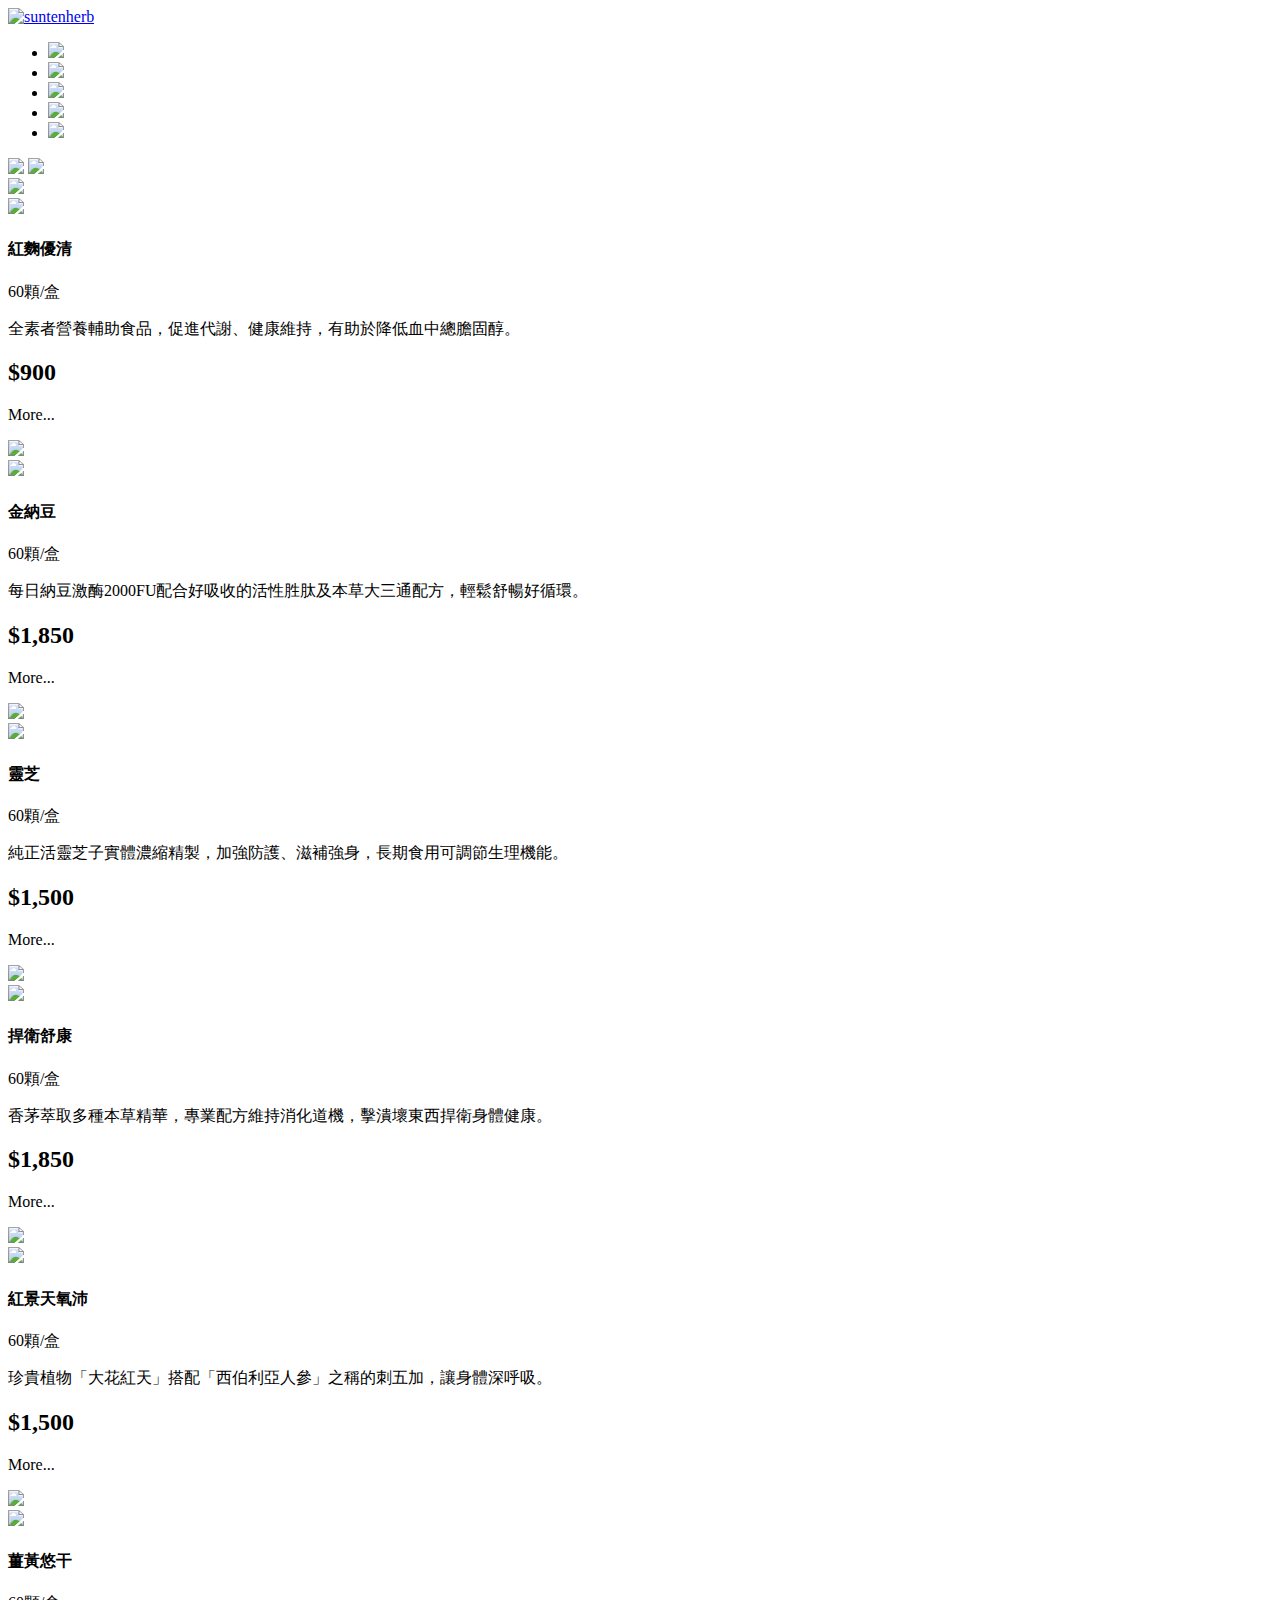
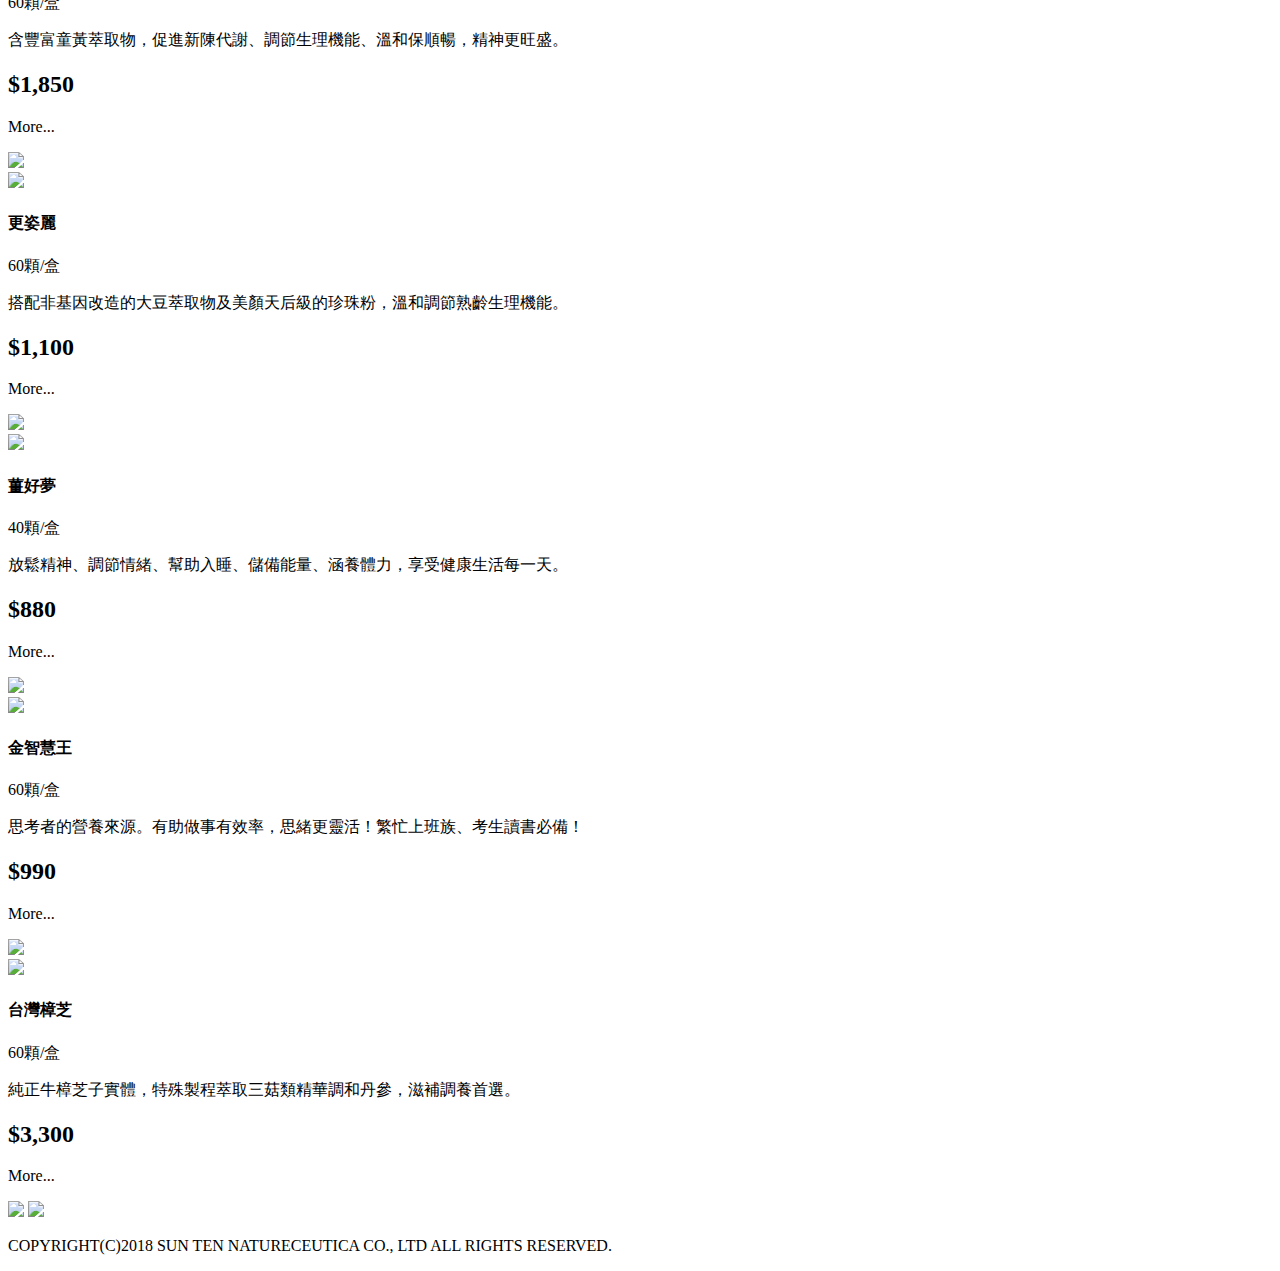
==== health.html @ 6c232744 "Add files via upload" ====
<!doctype html>
<html lang="en">

<head>
  <!-- Required meta tags -->
  <meta charset="utf-8">
  <meta name="viewport" content="width=device-width, initial-scale=1">

  <!-- Bootstrap CSS -->
  <link href="https://cdn.jsdelivr.net/npm/bootstrap@5.1.3/dist/css/bootstrap.min.css" rel="stylesheet"
    integrity="sha384-1BmE4kWBq78iYhFldvKuhfTAU6auU8tT94WrHftjDbrCEXSU1oBoqyl2QvZ6jIW3" crossorigin="anonymous">
  <link rel="stylesheet" href="./css/style.css">
  <link rel="stylesheet" href="./css/health.css">



  <!-- GOOGLE字體 -->
  <link rel="preconnect" href="https://fonts.googleapis.com">
  <link rel="preconnect" href="https://fonts.gstatic.com" crossorigin>
  <link href="https://fonts.googleapis.com/css2?family=Noto+Serif+TC:wght@900&display=swap" rel="stylesheet">




  <title>養生大樂透</title>
  <link rel="icon" type="image/x-icon" href="./images/favicon.png">
</head>

<body>

  <!-- 置頂鍵 -->
  <div id="scrolltop"></div>

  <!-- 選單 -->
  <div class="header shadow position-sticky top-0">
    <div class="container d-lg-flex justify-content-between px-0">
      <a href=" #" class="logo d-flex align-items-end">
        <img src="./images/logo.png" alt="suntenherb" class="logo img-fluid">
      </a>
      <nav class="menu mt-lg-2 d-flex justify-content-start justify-content-lg-end w-100">
        <ul class="d-flex align-items-end m-0 p-0">
          <li>
            <a href="#"><img src="./images/healthybt.png" class="health img-fluid"></a>
          </li>
          <li>
            <a href="index.html"><img src="./images/signin.png" class="signin img-fluid"></a>
          </li>
          <li>
            <a href="rule.html"><img src="./images/rulebt.png" class="rule img-fluid"></a>
          </li>
          <li>
            <a href="#"><img src="./images/shoppingbt.png" class="shopping img-fluid"></a>
          </li>
          <li>
            <a href="#"><img src="./images/facebook.png" class="facebook img-fluid ms-3 d-none d-lg-block"></a>
          </li>
        </ul>
      </nav>
    </div>
  </div>




  <!-- 產品區 -->
  <div class="healthtitle d-flex justify-content-center m-0">
    <img src="./images/health_title_PC.png" class="kv-pc img-fluid d-none d-md-block">
    <img src="./images/health_title_MB.png" class="img-fluid d-block d-md-none">
  </div>

  <div class="container items mb-5">
    <div class="row">
      <div class="col-12 col-md-6 mb-2 mx-0 px-1">
        <div class="carditem d-flex justify-content-center  h-100">
          <div class="row bg-light align-items-center p-2 p-lg-3 m-1 m-md-2">
            <div class="col-6 py-3 px-4 px-lg-3 py-lg-4">
              <img src="./images/item1.png" class="img-fluid px-1 px-lg-2">
            </div>
            <div class="col-6 px-0 px-lg-3">
              <div class="card_body">
                <img src="./images/item_1.png" class="img-fluid w-75 mb-3 d-none d-lg-block">
                <div class="container d-flex align-items-center m-0 p-0 justify-content-between">
                  <h4 class="fw-bold">紅麴優清</h4>
                  <p class="quantity px-1 d-none d-lg-block text-light mb-0">60顆/盒</p>
                </div>
                <p>全素者營養輔助食品，促進代謝、健康維持，有助於降低血中總膽固醇。</p>
                <div class="container d-flex align-items-center px-0 justify-content-between">
                  <h2 class="money fw-bold">$900</h2>
                  <p class="more text-light p-1 px-2 m-0">More...</p>
                </div>
              </div>
            </div>
          </div>
        </div>
      </div>


      <div class="col-12 col-md-6 mb-2 mx-0 px-1">
        <div class="carditem d-flex justify-content-center h-100">
          <div class="row bg-light align-items-center p-2 p-lg-3 m-1 m-md-2">
            <div class="col-6 py-3 px-4 px-lg-3 py-lg-4">
              <img src="./images/item2.png" class="img-fluid px-1 px-lg-2">
            </div>
            <div class="col-6 px-0 px-lg-3">
              <div class="card_body">
                <img src="./images/item2_2.png" class="img-fluid w-75 mb-3 d-none d-lg-block">
                <div class="container d-flex align-items-center m-0 p-0 justify-content-between">
                  <h4 class="fw-bold">金納豆</h4>
                  <p class="quantity px-1 d-none d-lg-block text-light mb-0">60顆/盒</p>
                </div>
                <p>每日納豆激酶2000FU配合好吸收的活性胜肽及本草大三通配方，輕鬆舒暢好循環。</p>
                <div class="container d-flex align-items-center px-0 justify-content-between">
                  <h2 class="money fw-bold">$1,850</h2>
                  <p class="more text-light p-1 px-2 m-0">More...</p>
                </div>
              </div>
            </div>
          </div>
        </div>
      </div>


      <div class="col-12 col-md-6 mb-2 mx-0 px-1">
        <div class="carditem d-flex justify-content-center h-100">
          <div class="row bg-light align-items-center p-2 p-lg-3 m-1 m-md-2">
            <div class="col-6 py-3 px-4 px-lg-3 py-lg-4">
              <img src="./images/item3.png" class="img-fluid px-1 px-lg-2">
            </div>
            <div class="col-6 px-0 px-lg-3">
              <div class="card_body">
                <img src="./images/item3_3.png" class="img-fluid w-75 mb-3 d-none d-lg-block">
                <div class="container d-flex align-items-center m-0 p-0 justify-content-between">
                  <h4 class="fw-bold">靈芝</h4>
                  <p class="quantity px-1 d-none d-lg-block text-light mb-0">60顆/盒</p>
                </div>
                <p>純正活靈芝子實體濃縮精製，加強防護、滋補強身，長期食用可調節生理機能。</p>
                <div class="container d-flex align-items-center px-0 justify-content-between">
                  <h2 class="money fw-bold">$1,500</h2>
                  <p class="more text-light p-1 px-2 m-0">More...</p>
                </div>
              </div>
            </div>
          </div>
        </div>
      </div>

      <div class="col-12 col-md-6 mb-2 mx-0 px-1">
        <div class="carditem d-flex justify-content-center h-100">
          <div class="row bg-light align-items-center p-2 p-lg-3 m-1 m-md-2">
            <div class="col-6 py-3 px-4 px-lg-3 py-lg-4">
              <img src="./images/item4.png" class="img-fluid px-1 px-lg-2">
            </div>
            <div class="col-6 px-0 px-lg-3">
              <div class="card_body">
                <img src="./images/item4_4.png" class="img-fluid w-75 mb-3 d-none d-lg-block">
                <div class="container d-flex align-items-center m-0 p-0 justify-content-between">
                  <h4 class="fw-bold">捍衛舒康</h4>
                  <p class="quantity px-1 d-none d-lg-block text-light mb-0">60顆/盒</p>
                </div>
                <p>香茅萃取多種本草精華，專業配方維持消化道機，擊潰壞東西捍衛身體健康。</p>
                <div class="container d-flex align-items-center px-0 justify-content-between">
                  <h2 class="money fw-bold">$1,850</h2>
                  <p class="more text-light p-1 px-2 m-0">More...</p>
                </div>
              </div>
            </div>
          </div>
        </div>
      </div>

      <div class="col-12 col-md-6 mb-2 mx-0 px-1">
        <div class="carditem d-flex justify-content-center h-100">
          <div class="row bg-light align-items-center p-2 p-lg-3 m-1 m-md-2">
            <div class="col-6 py-3 px-4 px-lg-3 py-lg-4">
              <img src="./images/item5.png" class="img-fluid px-1 px-lg-2">
            </div>
            <div class="col-6 px-0 px-lg-3">
              <div class="card_body">
                <img src="./images/item5_5.png" class="img-fluid w-75 mb-3 d-none d-lg-block">
                <div class="container d-flex align-items-center m-0 p-0 justify-content-between">
                  <h4 class="fw-bold">紅景天氧沛</h4>
                  <p class="quantity px-1 d-none d-lg-block text-light mb-0">60顆/盒</p>
                </div>
                <p>珍貴植物「大花紅天」搭配「西伯利亞人參」之稱的刺五加，讓身體深呼吸。</p>
                <div class="container d-flex align-items-center px-0 justify-content-between">
                  <h2 class="money fw-bold">$1,500</h2>
                  <p class="more text-light p-1 px-2 m-0">More...</p>
                </div>
              </div>
            </div>
          </div>
        </div>
      </div>


      <div class="col-12 col-md-6 mb-2 mx-0 px-1">
        <div class="carditem d-flex justify-content-center h-100">
          <div class="row bg-light align-items-center p-2 p-lg-3 m-1 m-md-2">
            <div class="col-6 py-3 px-4 px-lg-3 py-lg-4">
              <img src="./images/item6.png" class="img-fluid px-1 px-lg-2">
            </div>
            <div class="col-6 px-0 px-lg-3">
              <div class="card_body">
                <img src="./images/item6_6.png" class="img-fluid w-75 mb-3 d-none d-lg-block">
                <div class="container d-flex align-items-center m-0 p-0 justify-content-between">
                  <h4 class="fw-bold">薑黃悠干</h4>
                  <p class="quantity px-1 d-none d-lg-block text-light mb-0">60顆/盒</p>
                </div>
                <p>含豐富童黃萃取物，促進新陳代謝、調節生理機能、溫和保順暢，精神更旺盛。</p>
                <div class="container d-flex align-items-center px-0 justify-content-between">
                  <h2 class="money fw-bold">$1,850</h2>
                  <p class="more text-light p-1 px-2 m-0">More...</p>
                </div>
              </div>
            </div>
          </div>
        </div>
      </div>


      <div class="col-12 col-md-6 mb-2 mx-0 px-1">
        <div class="carditem d-flex justify-content-center h-100">
          <div class="row bg-light align-items-center p-2 p-lg-3 m-1 m-md-2">
            <div class="col-6 py-3 px-4 px-lg-3 py-lg-4">
              <img src="./images/item7.png" class="img-fluid px-1 px-lg-2">
            </div>
            <div class="col-6 px-0 px-lg-3">
              <div class="card_body">
                <img src="./images/item7_7.png" class="img-fluid w-75 mb-3 d-none d-lg-block">
                <div class="container d-flex align-items-center m-0 p-0 justify-content-between">
                  <h4 class="fw-bold">更姿麗</h4>
                  <p class="quantity px-1 d-none d-lg-block text-light mb-0">60顆/盒</p>
                </div>
                <p>搭配非基因改造的大豆萃取物及美顏天后級的珍珠粉，溫和調節熟齡生理機能。</p>
                <div class="container d-flex align-items-center px-0 justify-content-between">
                  <h2 class="money fw-bold">$1,100</h2>
                  <p class="more text-light p-1 px-2 m-0">More...</p>
                </div>
              </div>
            </div>
          </div>
        </div>
      </div>


      <div class="col-12 col-md-6 mb-2 mx-0 px-1">
        <div class="carditem d-flex justify-content-center h-100">
          <div class="row bg-light align-items-center p-2 p-lg-3 m-1 m-md-2">
            <div class="col-6 py-3 px-4 px-lg-3 py-lg-4">
              <img src="./images/item8.png" class="img-fluid px-1 px-lg-2">
            </div>
            <div class="col-6 px-0 px-lg-3">
              <div class="card_body">
                <img src="./images/item8_8.png" class="img-fluid w-75 mb-3 d-none d-lg-block">
                <div class="container d-flex align-items-center m-0 p-0 justify-content-between">
                  <h4 class="fw-bold">薑好夢</h4>
                  <p class="quantity px-1 d-none d-lg-block text-light mb-0">40顆/盒</p>
                </div>
                <p>放鬆精神、調節情緒、幫助入睡、儲備能量、涵養體力，享受健康生活每一天。</p>
                <div class="container d-flex align-items-center px-0 justify-content-between">
                  <h2 class="money fw-bold">$880</h2>
                  <p class="more text-light p-1 px-2 m-0">More...</p>
                </div>
              </div>
            </div>
          </div>
        </div>
      </div>

      <div class="col-12 col-md-6 mb-2 mx-0 px-1">
        <div class="carditem d-flex justify-content-center h-100">
          <div class="row bg-light align-items-center p-2 p-lg-3 m-1 m-md-2">
            <div class="col-6 py-3 px-4 px-lg-3 py-lg-4">
              <img src="./images/item9.png" class="img-fluid px-1 px-lg-2">
            </div>
            <div class="col-6 px-0 px-lg-3">
              <div class="card_body">
                <img src="./images/item9_9.png" class="img-fluid w-75 mb-3 d-none d-lg-block">
                <div class="container d-flex align-items-center m-0 p-0 justify-content-between">
                  <h4 class="fw-bold">金智慧王</h4>
                  <p class="quantity px-1 d-none d-lg-block text-light mb-0">60顆/盒</p>
                </div>
                <p>思考者的營養來源。有助做事有效率，思緒更靈活！繁忙上班族、考生讀書必備！</p>
                <div class="container d-flex align-items-center px-0 justify-content-between">
                  <h2 class="money fw-bold">$990</h2>
                  <p class="more text-light p-1 px-2 m-0">More...</p>
                </div>
              </div>
            </div>
          </div>
        </div>
      </div>


      <div class="col-12 col-md-6 mb-2 mx-0 px-1">
        <div class="carditem d-flex justify-content-center h-100">
          <div class="row bg-light align-items-center p-2 p-lg-3 m-1 m-md-2">
            <div class="col-6 py-3 px-4 px-lg-3 py-lg-4">
              <img src="./images/item10.png" class="img-fluid px-1 px-lg-2">
            </div>
            <div class="col-6 px-0 px-lg-3">
              <div class="card_body">
                <img src="./images/item10_10.png" class="img-fluid w-75 mb-3 d-none d-lg-block">
                <div class="container d-flex align-items-center m-0 p-0 justify-content-between">
                  <h4 class="fw-bold">台灣樟芝</h4>
                  <p class="quantity px-1 d-none d-lg-block text-light mb-0">60顆/盒</p>
                </div>
                <p>純正牛樟芝子實體，特殊製程萃取三菇類精華調和丹參，滋補調養首選。</p>
                <div class="container d-flex align-items-center px-0 justify-content-between">
                  <h2 class="money fw-bold">$3,300</h2>
                  <p class="more text-light p-1 px-2 m-0">More...</p>
                </div>
              </div>
            </div>
          </div>
        </div>
      </div>

    </div>
  </div>



  <!-- 頁尾 -->
  <div class="footer pt-4 pb-2">
    <div class="container d-flex justify-content-center">
      <img src="./images/footer_PC.png" class="img-fluid d-none d-md-block">
      <img src="./images/footer_MB.png" class="img-fluid d-black d-md-none">
    </div>
    <div class="copyright text-center mt-2">
      <p class="text-secondary-emphasis m-0">COPYRIGHT(C)2018 SUN TEN NATURECEUTICA CO., LTD ALL RIGHTS
        RESERVED.</p>
    </div>
  </div>










  <!-- Optional JavaScript; choose one of the two! -->

  <!-- Option 1: Bootstrap Bundle with Popper -->
  <script src="https://cdn.jsdelivr.net/npm/bootstrap@5.1.3/dist/js/bootstrap.bundle.min.js"
    integrity="sha384-ka7Sk0Gln4gmtz2MlQnikT1wXgYsOg+OMhuP+IlRH9sENBO0LRn5q+8nbTov4+1p"
    crossorigin="anonymous"></script>

  <script src="./js/topbt.js"></script>

  <!-- Option 2: Separate Popper and Bootstrap JS -->
  <!--
    <script src="https://cdn.jsdelivr.net/npm/@popperjs/core@2.10.2/dist/umd/popper.min.js" integrity="sha384-7+zCNj/IqJ95wo16oMtfsKbZ9ccEh31eOz1HGyDuCQ6wgnyJNSYdrPa03rtR1zdB" crossorigin="anonymous"></script>
    <script src="https://cdn.jsdelivr.net/npm/bootstrap@5.1.3/dist/js/bootstrap.min.js" integrity="sha384-QJHtvGhmr9XOIpI6YVutG+2QOK9T+ZnN4kzFN1RtK3zEFEIsxhlmWl5/YESvpZ13" crossorigin="anonymous"></script>
    -->
</body>

</html>
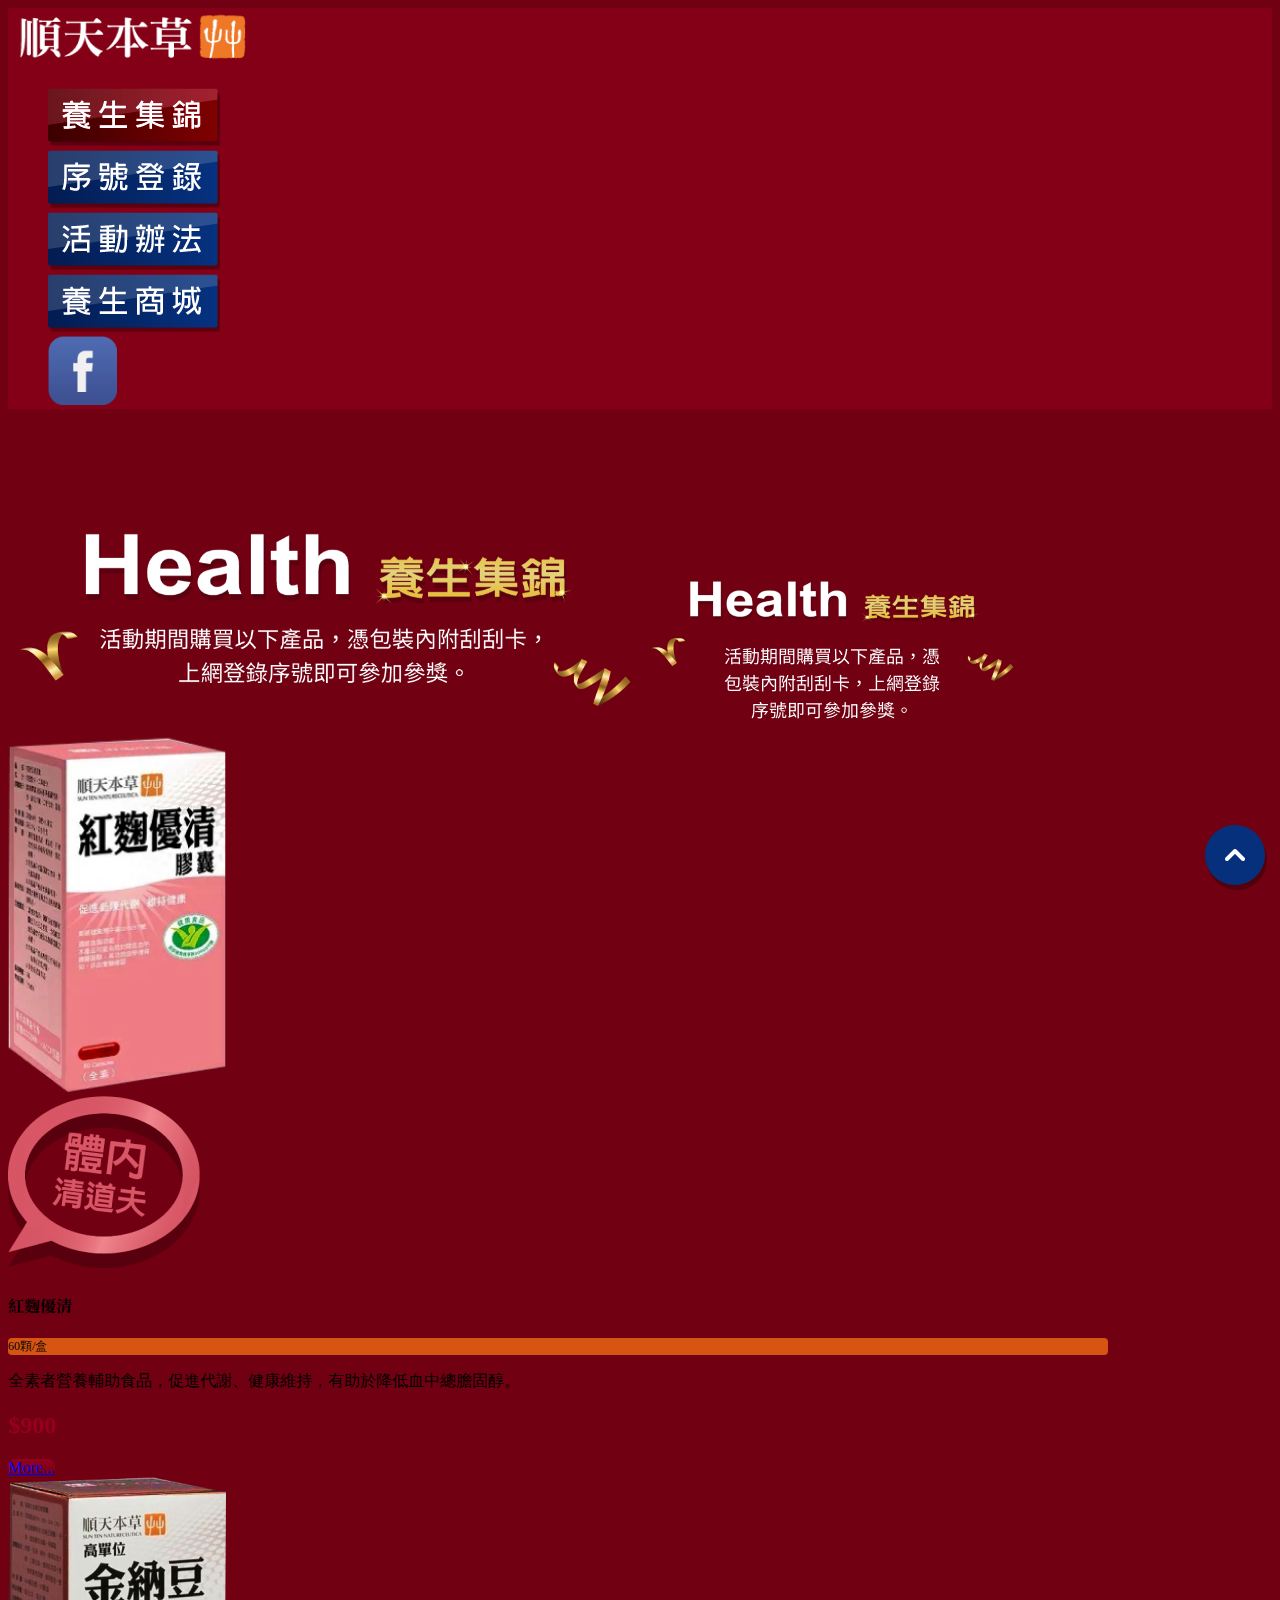
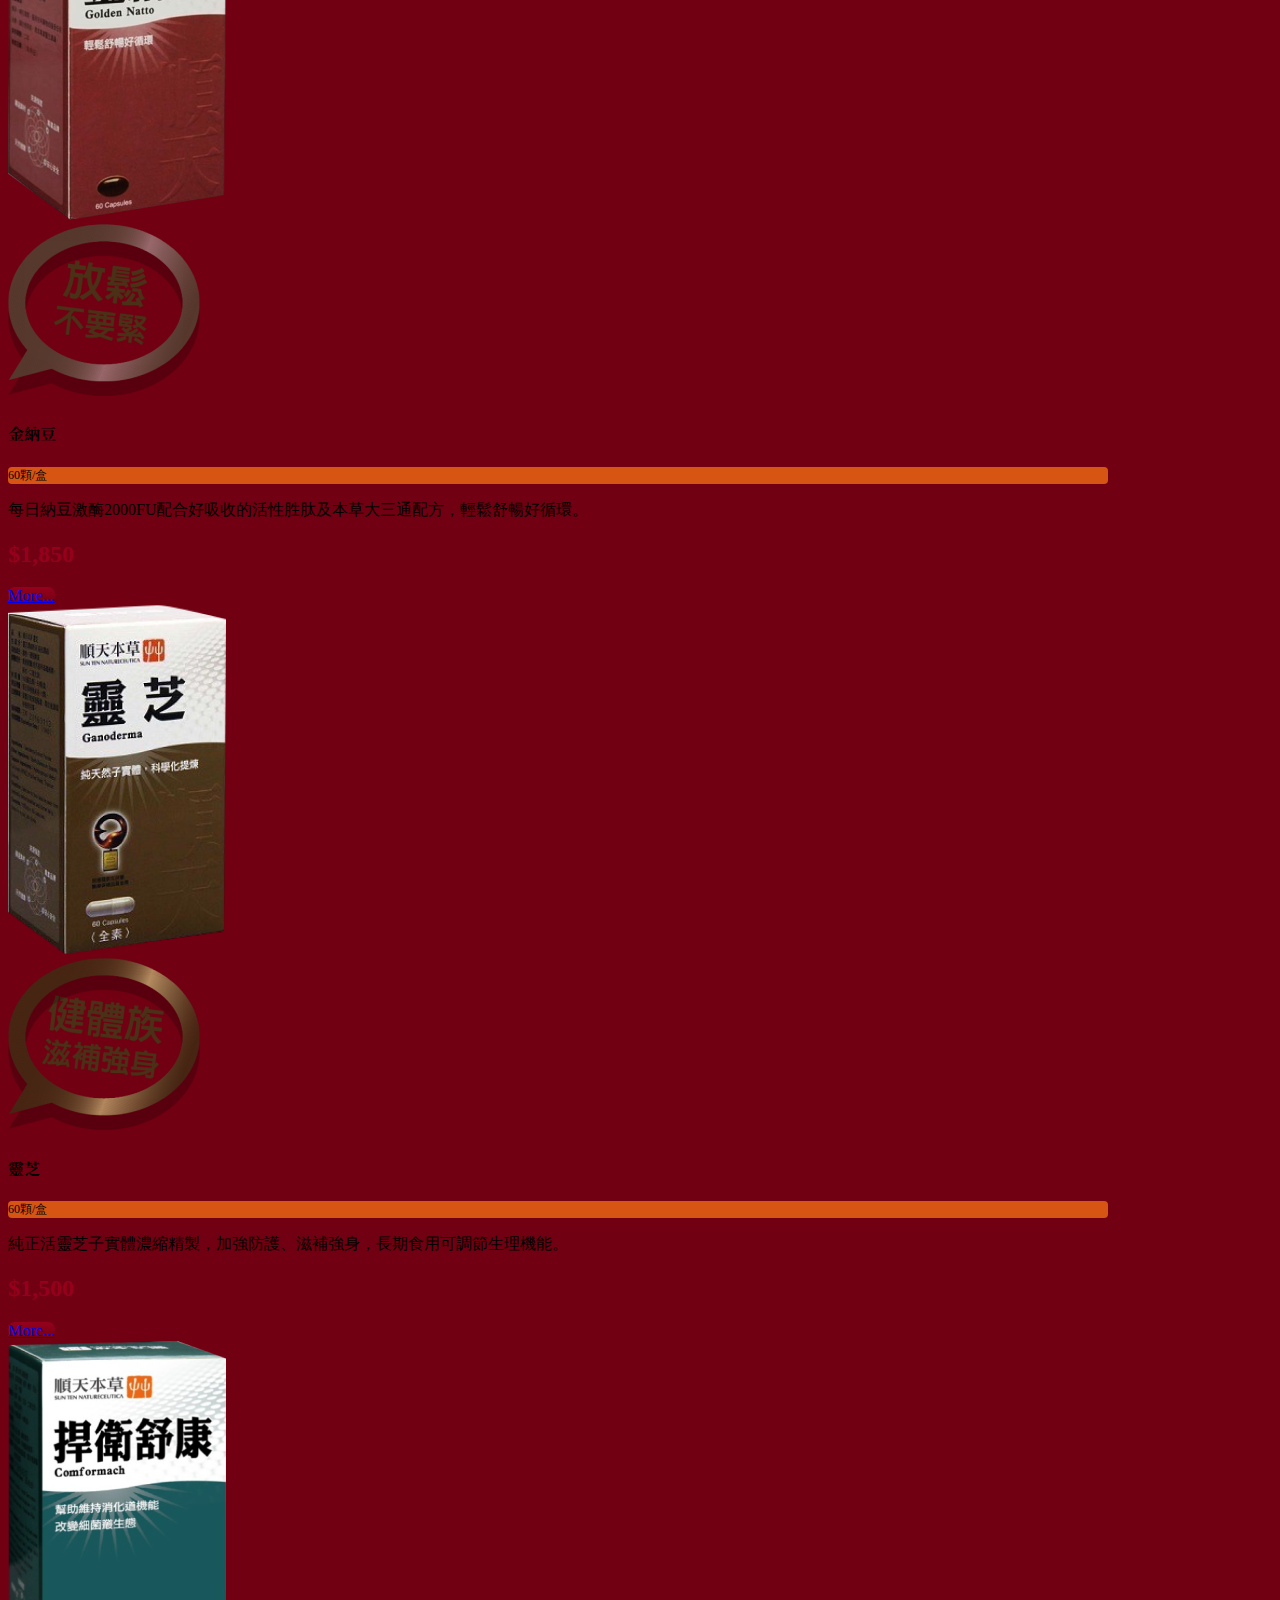
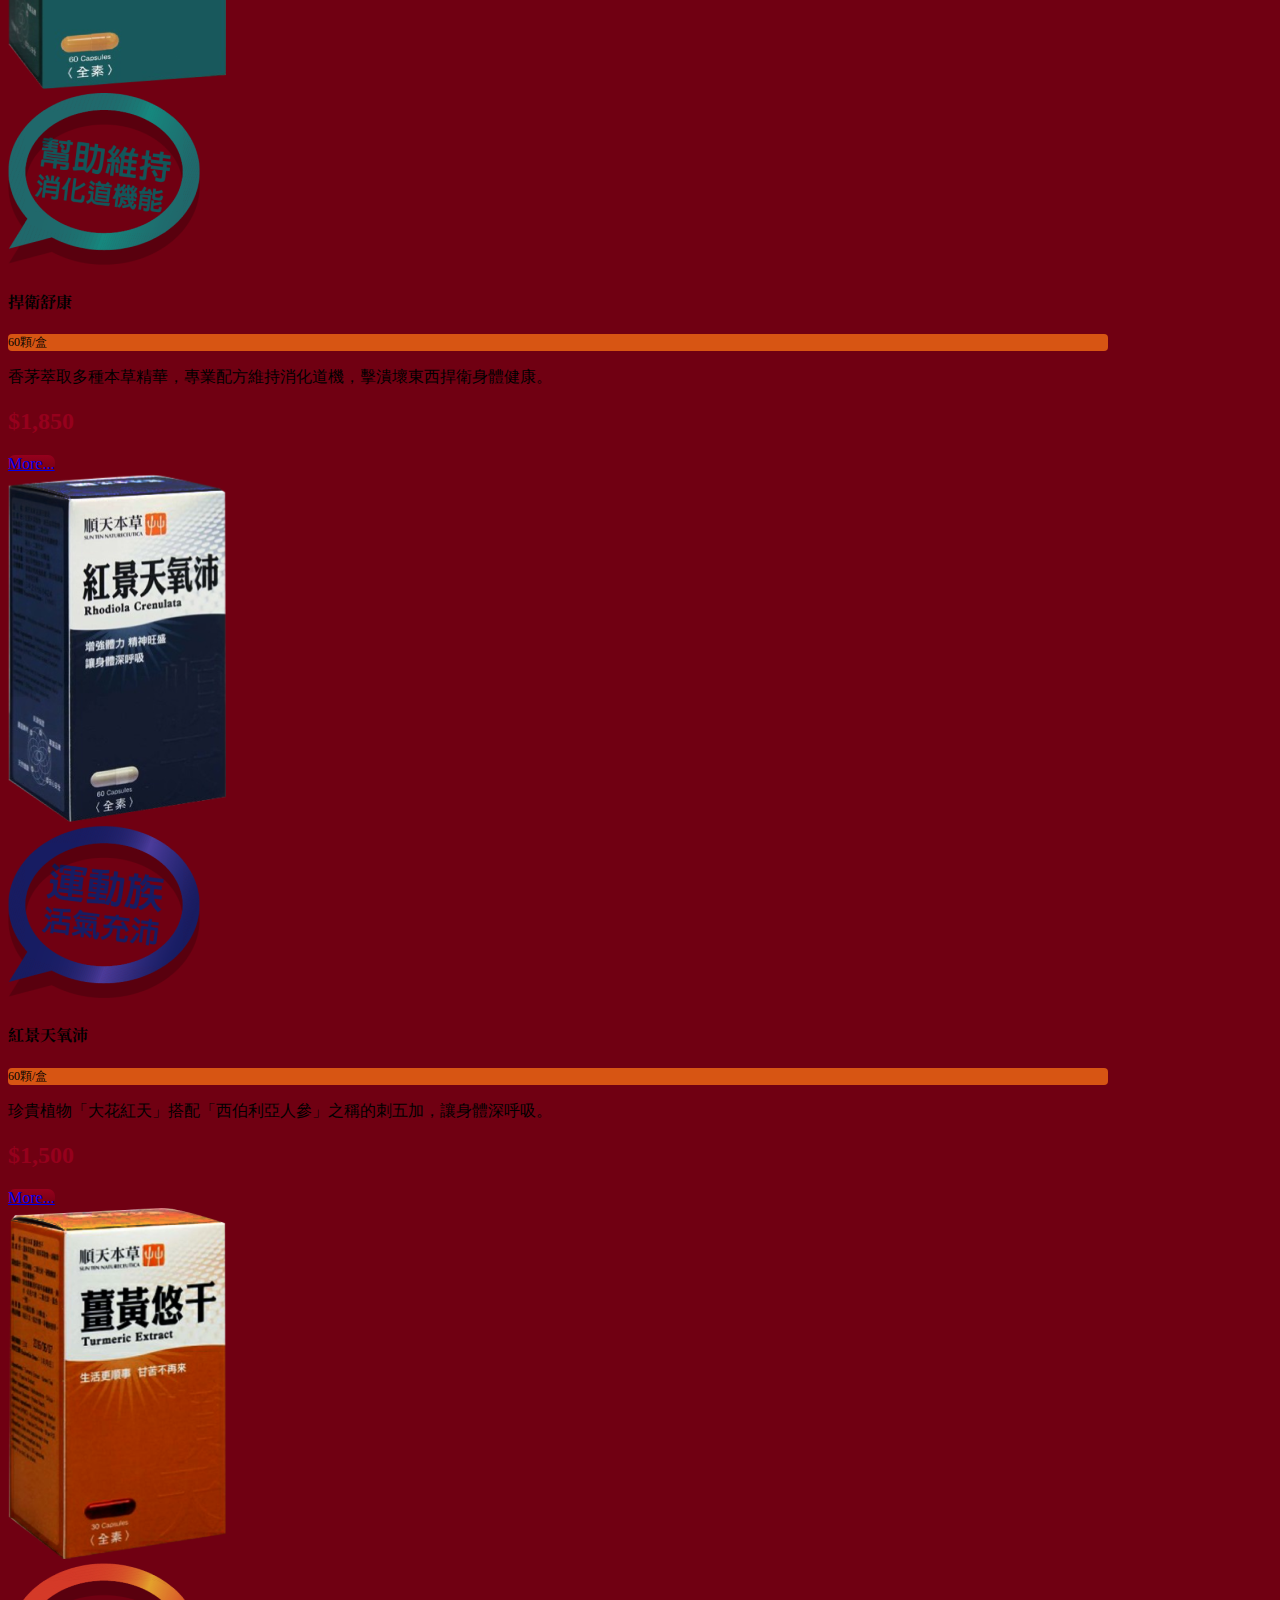
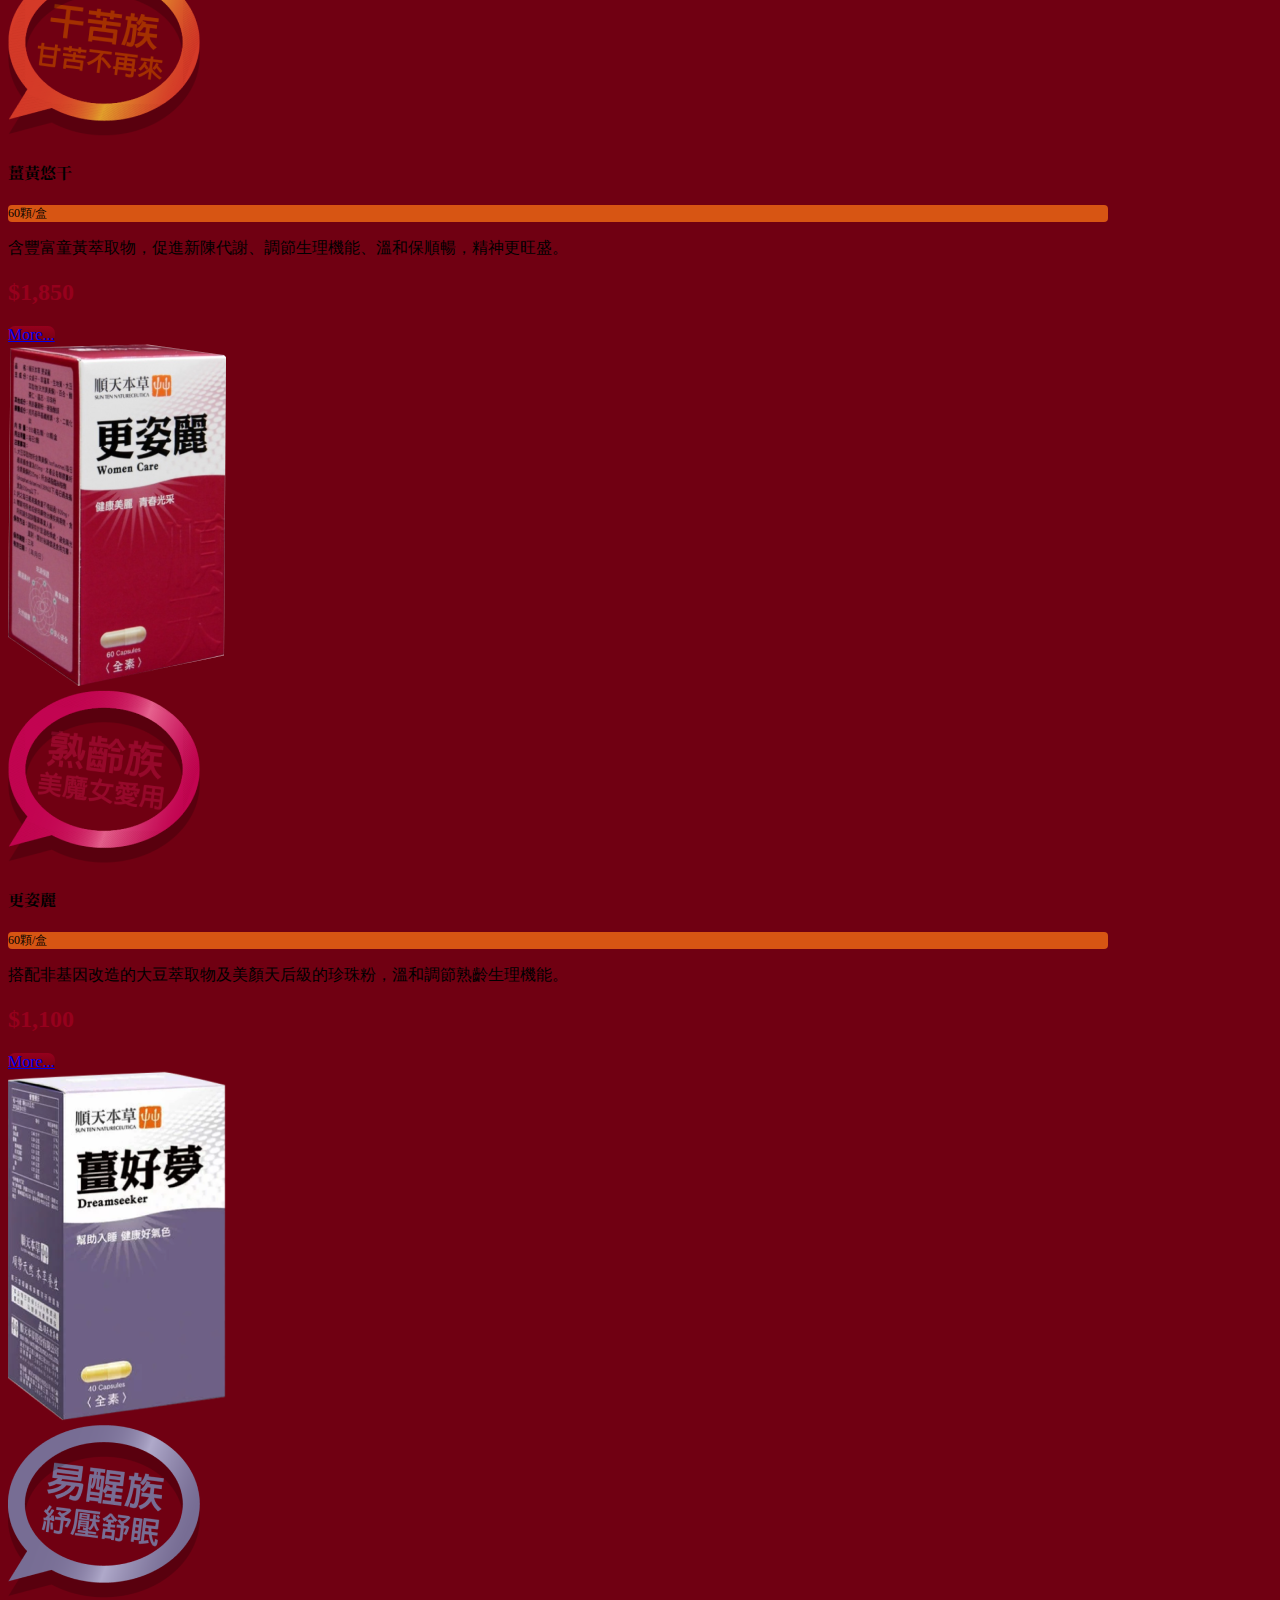
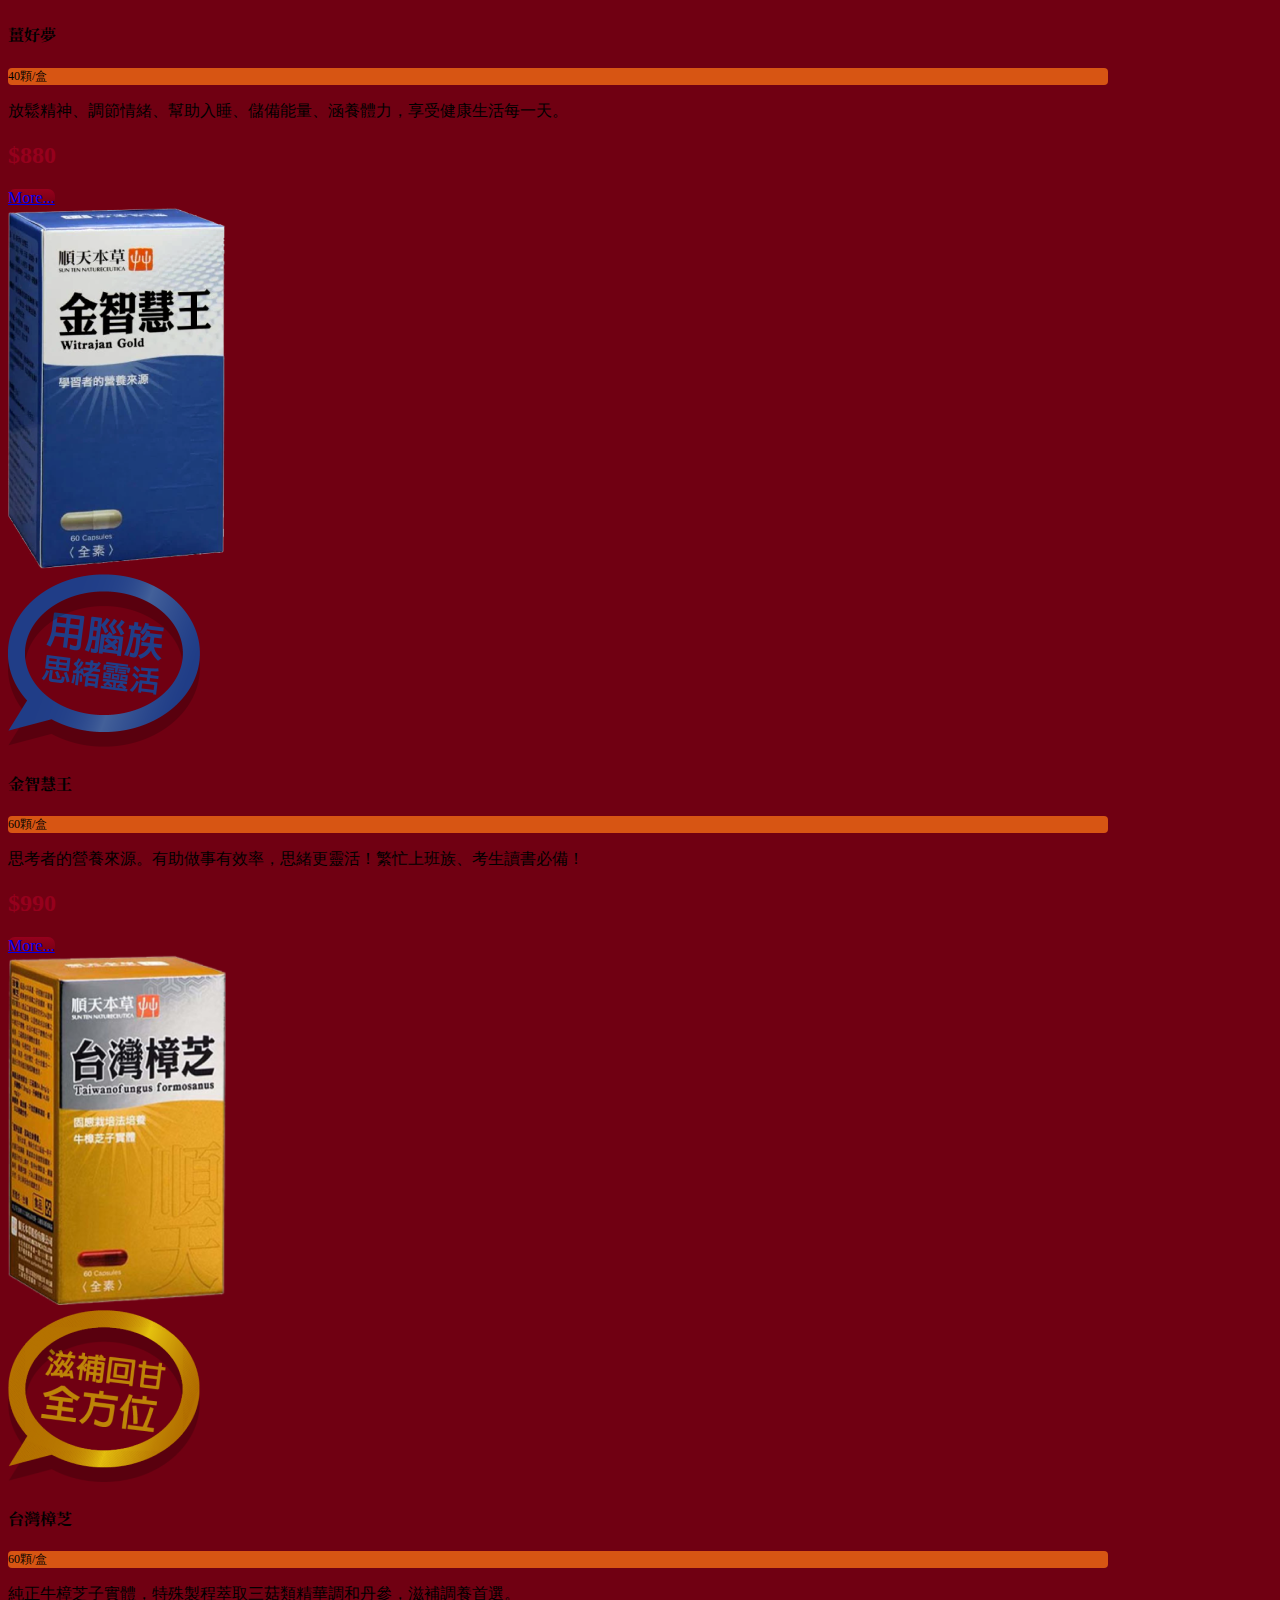
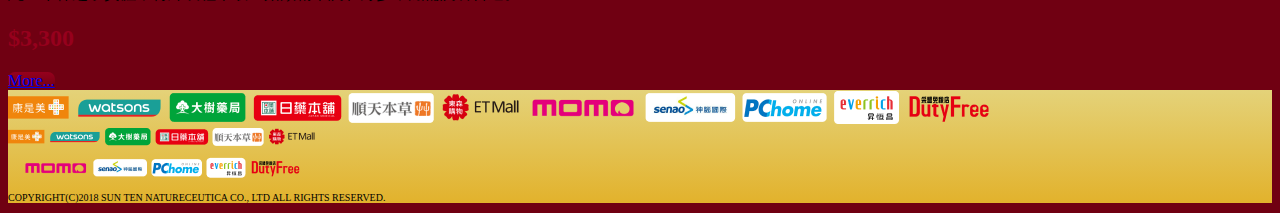
==== commit 5fc33d36: "Add files via upload" ====
--- a/health.html
+++ b/health.html
@@ -49,10 +49,12 @@
             <a href="rule.html"><img src="./images/rulebt.png" class="rule img-fluid"></a>
           </li>
           <li>
-            <a href="#"><img src="./images/shoppingbt.png" class="shopping img-fluid"></a>
-          </li>
-          <li>
-            <a href="#"><img src="./images/facebook.png" class="facebook img-fluid ms-3 d-none d-lg-block"></a>
+            <a href="https://eshop.suntenherb.com.tw/" target="_blank"><img src="./images/shoppingbt.png"
+                class="shopping img-fluid"></a>
+          </li>
+          <li>
+            <a href="https://www.facebook.com/sunteneshop" target="_blank"><img src="./images/facebook.png"
+                class="facebook img-fluid ms-3 d-none d-lg-block"></a>
           </li>
         </ul>
       </nav>
@@ -86,7 +88,8 @@
                 <p>全素者營養輔助食品，促進代謝、健康維持，有助於降低血中總膽固醇。</p>
                 <div class="container d-flex align-items-center px-0 justify-content-between">
                   <h2 class="money fw-bold">$900</h2>
-                  <p class="more text-light p-1 px-2 m-0">More...</p>
+                  <a href="https://eshop.suntenherb.com.tw/products/hong-qu" target="_blank"
+                    class="more text-light p-1 px-2 m-0 text-decoration-none">More...</a>
                 </div>
               </div>
             </div>
@@ -111,7 +114,8 @@
                 <p>每日納豆激酶2000FU配合好吸收的活性胜肽及本草大三通配方，輕鬆舒暢好循環。</p>
                 <div class="container d-flex align-items-center px-0 justify-content-between">
                   <h2 class="money fw-bold">$1,850</h2>
-                  <p class="more text-light p-1 px-2 m-0">More...</p>
+                  <a href="https://eshop.suntenherb.com.tw/products/newnadow" target="_blank"
+                    class="more text-light p-1 px-2 m-0 text-decoration-none">More...</a>
                 </div>
               </div>
             </div>
@@ -136,7 +140,8 @@
                 <p>純正活靈芝子實體濃縮精製，加強防護、滋補強身，長期食用可調節生理機能。</p>
                 <div class="container d-flex align-items-center px-0 justify-content-between">
                   <h2 class="money fw-bold">$1,500</h2>
-                  <p class="more text-light p-1 px-2 m-0">More...</p>
+                  <a href="https://eshop.suntenherb.com.tw/products/ling-zhi" target="_blank"
+                    class="more text-light p-1 px-2 m-0 text-decoration-none">More...</a>
                 </div>
               </div>
             </div>
@@ -160,7 +165,8 @@
                 <p>香茅萃取多種本草精華，專業配方維持消化道機，擊潰壞東西捍衛身體健康。</p>
                 <div class="container d-flex align-items-center px-0 justify-content-between">
                   <h2 class="money fw-bold">$1,850</h2>
-                  <p class="more text-light p-1 px-2 m-0">More...</p>
+                  <a href="https://eshop.suntenherb.com.tw/products/hanwei" target="_blank"
+                    class="more text-light p-1 px-2 m-0 text-decoration-none">More...</a>
                 </div>
               </div>
             </div>
@@ -184,7 +190,8 @@
                 <p>珍貴植物「大花紅天」搭配「西伯利亞人參」之稱的刺五加，讓身體深呼吸。</p>
                 <div class="container d-flex align-items-center px-0 justify-content-between">
                   <h2 class="money fw-bold">$1,500</h2>
-                  <p class="more text-light p-1 px-2 m-0">More...</p>
+                  <a href="https://eshop.suntenherb.com.tw/products/hong-jing-tian" target="_blank"
+                    class="more text-light p-1 px-2 m-0 text-decoration-none">More...</a>
                 </div>
               </div>
             </div>
@@ -209,7 +216,8 @@
                 <p>含豐富童黃萃取物，促進新陳代謝、調節生理機能、溫和保順暢，精神更旺盛。</p>
                 <div class="container d-flex align-items-center px-0 justify-content-between">
                   <h2 class="money fw-bold">$1,850</h2>
-                  <p class="more text-light p-1 px-2 m-0">More...</p>
+                  <a href="https://eshop.suntenherb.com.tw/products/jiang-huang" target="_blank"
+                    class="more text-light p-1 px-2 m-0 text-decoration-none">More...</a>
                 </div>
               </div>
             </div>
@@ -234,7 +242,8 @@
                 <p>搭配非基因改造的大豆萃取物及美顏天后級的珍珠粉，溫和調節熟齡生理機能。</p>
                 <div class="container d-flex align-items-center px-0 justify-content-between">
                   <h2 class="money fw-bold">$1,100</h2>
-                  <p class="more text-light p-1 px-2 m-0">More...</p>
+                  <a href="https://eshop.suntenherb.com.tw/products/geng-zi-li" target="_blank"
+                    class="more text-light p-1 px-2 m-0 text-decoration-none">More...</a>
                 </div>
               </div>
             </div>
@@ -259,7 +268,8 @@
                 <p>放鬆精神、調節情緒、幫助入睡、儲備能量、涵養體力，享受健康生活每一天。</p>
                 <div class="container d-flex align-items-center px-0 justify-content-between">
                   <h2 class="money fw-bold">$880</h2>
-                  <p class="more text-light p-1 px-2 m-0">More...</p>
+                  <a href="https://eshop.suntenherb.com.tw/products/howshuibo" target="_blank"
+                    class="more text-light p-1 px-2 m-0 text-decoration-none">More...</a>
                 </div>
               </div>
             </div>
@@ -283,7 +293,8 @@
                 <p>思考者的營養來源。有助做事有效率，思緒更靈活！繁忙上班族、考生讀書必備！</p>
                 <div class="container d-flex align-items-center px-0 justify-content-between">
                   <h2 class="money fw-bold">$990</h2>
-                  <p class="more text-light p-1 px-2 m-0">More...</p>
+                  <a href="https://eshop.suntenherb.com.tw/products/zhihuiwang" target="_blank"
+                    class="more text-light p-1 px-2 m-0 text-decoration-none">More...</a>
                 </div>
               </div>
             </div>
@@ -308,7 +319,8 @@
                 <p>純正牛樟芝子實體，特殊製程萃取三菇類精華調和丹參，滋補調養首選。</p>
                 <div class="container d-flex align-items-center px-0 justify-content-between">
                   <h2 class="money fw-bold">$3,300</h2>
-                  <p class="more text-light p-1 px-2 m-0">More...</p>
+                  <a href="https://eshop.suntenherb.com.tw/products/zhangzhi-new" target="_blank"
+                    class="more text-light p-1 px-2 m-0 text-decoration-none">More...</a>
                 </div>
               </div>
             </div>
--- a/css/style.css
+++ b/css/style.css
@@ -0,0 +1,54 @@
+/* 置頂鍵 */
+#scrolltop {
+  position: fixed;
+  bottom: 15px;
+  right: 15px;
+  padding: 30px;
+  background-color: #06307C;
+  box-shadow: 2px 5px 0px 0px #00000042;
+  background-image: url(../images/top.png);
+  background-repeat: no-repeat;
+  background-position: center center;
+  border-radius: 50px;
+  display: block;
+  z-index: 9999;
+}
+
+button .fas {
+  width: 56px;
+  height: 56px;
+  background-color: #06307C;
+}
+
+
+/* 選單 */
+.header {
+  background-color: #830016;
+
+}
+
+.header .container .menu li {
+  list-style: none;
+}
+
+/* 頁尾 */
+.footer {
+  background-image: linear-gradient(to top, #E2B22C, #E4D279);
+}
+
+
+.footer .copyright p {
+  font-size: 10px;
+}
+
+
+
+@media screen and (max-width:768px) {
+
+  /* 選單 */
+  .header .container .logo {
+    width: 60%;
+    height: auto;
+  }
+
+}--- a/css/health.css
+++ b/css/health.css
@@ -0,0 +1,77 @@
+body {
+  background-color: #700012;
+}
+
+/* 選單 */
+.menu ul li:nth-child(1) a {
+  filter: contrast(131%) hue-rotate(124deg);
+}
+
+
+.menu ul li:not(:nth-child(1)):not(:last-child):hover {
+  filter: contrast(131%) hue-rotate(124deg);
+  padding-bottom: 8px;
+}
+
+
+/* 產品區 */
+.healthtitle .kv-pc {
+  width: 50%;
+}
+
+.items {
+  width: 1100px;
+}
+
+.healthtitle {
+  margin-top: 100px;
+}
+
+.container .row .col-12 .carditem .row {
+  border-radius: 27px;
+}
+
+.container .row .carditem h4 {
+  font-family: 'Noto Serif TC', serif;
+}
+
+.container .row .carditem .quantity {
+  font-size: 12px;
+  background-color: #D75513;
+  border-radius: 4px;
+
+}
+
+.container .money {
+  color: #96001D;
+}
+
+
+
+.container .more {
+  background-image: linear-gradient(to top, #700012, #96001D);
+  border-radius: 7px;
+
+}
+
+
+
+
+@media screen and (max-width:768px) {
+
+  /* 選單 */
+  .menu ul li:not(:nth-child(1)):not(:last-child):hover {
+    padding-bottom: 0px;
+  }
+
+
+  /* 產品區 */
+  .healthtitle .kv-pc {
+    width: 100%;
+  }
+
+  .items {
+    width: 100%;
+  }
+
+}